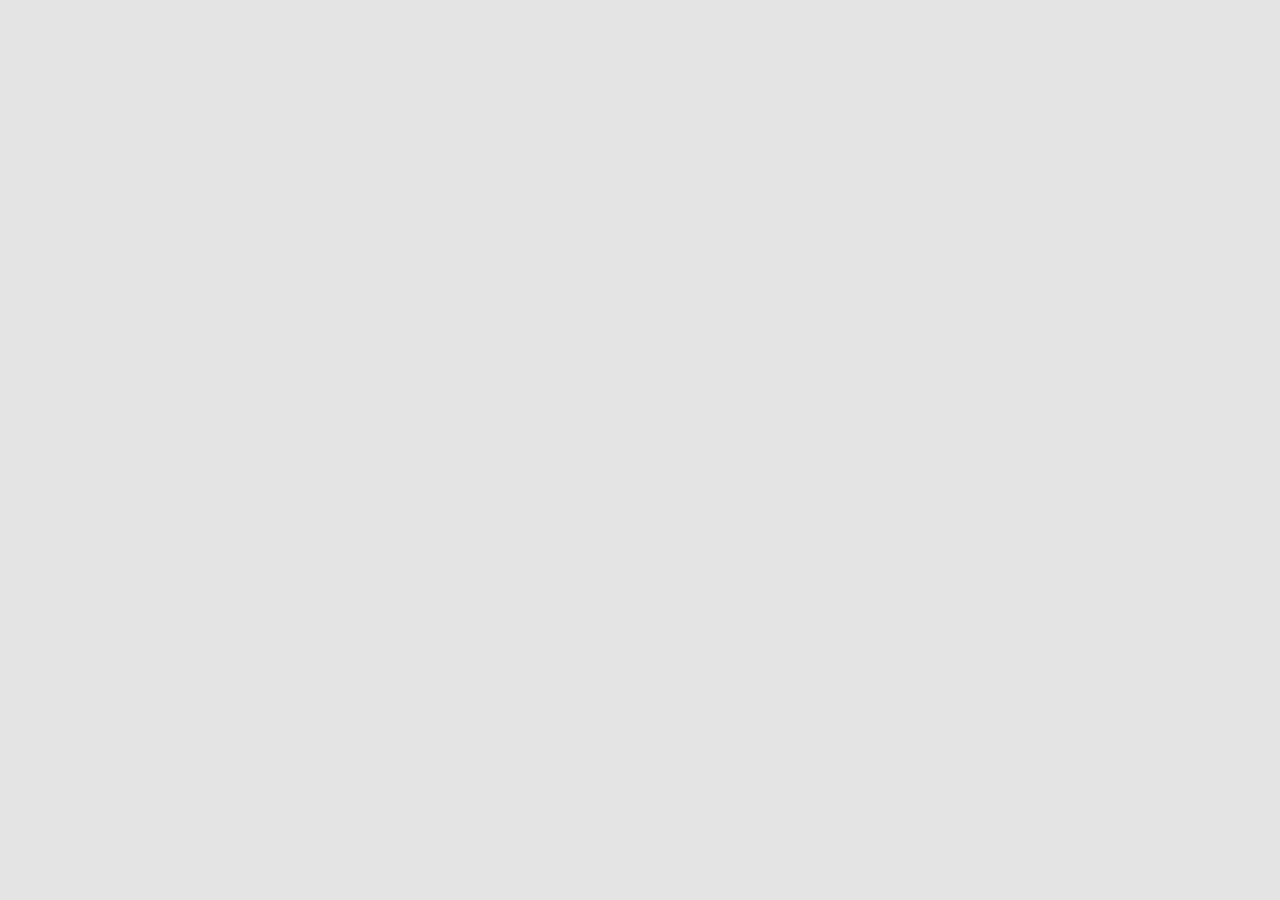
==== katalog.html @ b0e73bf3 "homepage update" ====
<!DOCTYPE html>
<html lang="id">
<head>
    <meta charset="UTF-8">
    <meta name="viewport" content="width=device-width, initial-scale=1.0">
    <link rel="stylesheet" href="style.css">
    <title>Document</title>
</head>
<body>
    
</body>
</html>
---- style.css ----
body{
    margin: 0px;
    background-color: rgb(228, 228, 228);
    padding: 0px;
}

/* bagian atas homepage */
#judul {
    align-items: center;
    text-align: center;
    margin-bottom: 50px;
}
.bagian-atas {
    background-color: rgb(115, 115, 115);
    padding: 0px;
    display: flex;
    justify-content: space-between;
    align-items: center;
    
}

    .bagian-atas h1 {
        margin: 0px;
        color: blue;
        text-align: center;
        align-items: center;
    }

    #rekap {
        display: flex;
        justify-content: center;
        background-color: gray;
        height: 100px;
        width: 30%;
        text-align: center;
        align-items: center;
    }

    .inc-ex {
        height: 100px;
        width: 35%;
        background-color: aliceblue;
        text-align: center;
        align-items: center;
        
        justify-content: center;
    }

/* bagian tengah */


.bag-tengah2 {
    background-color: gray;
    display: flex;
    justify-content: space-between;
    padding: 10px;
}
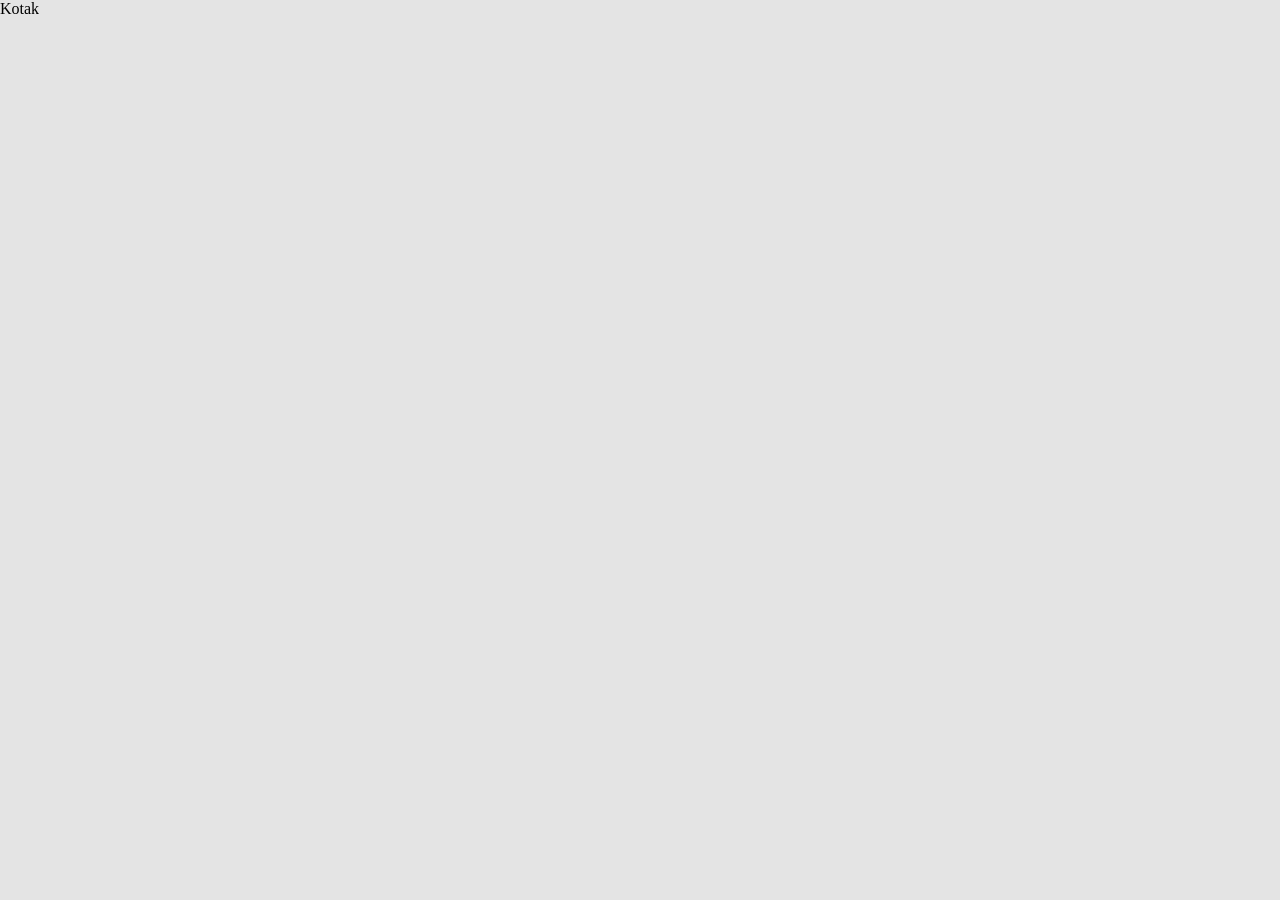
==== commit 54afb4aa: "perubahan" ====
--- a/katalog.html
+++ b/katalog.html
@@ -7,6 +7,8 @@
     <title>Document</title>
 </head>
 <body>
-    
+    <div class="kotak">
+        Kotak
+    </div>
 </body>
 </html>
--- a/style.css
+++ b/style.css
@@ -42,16 +42,61 @@
         background-color: aliceblue;
         text-align: center;
         align-items: center;
-        
+        display: flex;
+        flex-direction: column;
         justify-content: center;
+        padding: 30pxs;
     }
 
 /* bagian tengah */
+.bag-tengah {
+    display: flex;
+    justify-content: space-between;
+    margin: 50px;
+    margin-bottom: 20px;
+    margin-top: 10px;
+}
+    .keg-terbaru {
+        background-color: black;
+        color: white;
+        padding: 5px;
+        padding-right: 200px;
+        border-radius: 10px;
+    }
 
+    .inc-ex-terbaru {
+        background-color: gray;
+        padding: 10px;
+        padding-left: 5px;
+        padding-right: 10px;
+        border-radius: 20px;
+    }
 
-.bag-tengah2 {
+/* pemasukan pengeluaran terbaru */
+.bag-tengah2 { 
     background-color: gray;
     display: flex;
     justify-content: space-between;
     padding: 10px;
-}+    
+}
+
+/* bagian bawah, katalog-katalog */
+.katalog {
+    height: 200px;
+    width: 200px;
+    background-color: white;
+    display: flex;
+    justify-content: space-between;
+    align-items: center;
+    text-align: center;
+    border-color: black;
+    border: 10px;
+
+}
+    #teks_katalog {
+    display: flex;
+    justify-content: space-between;
+    align-items: center;
+    text-align: center;
+    }
